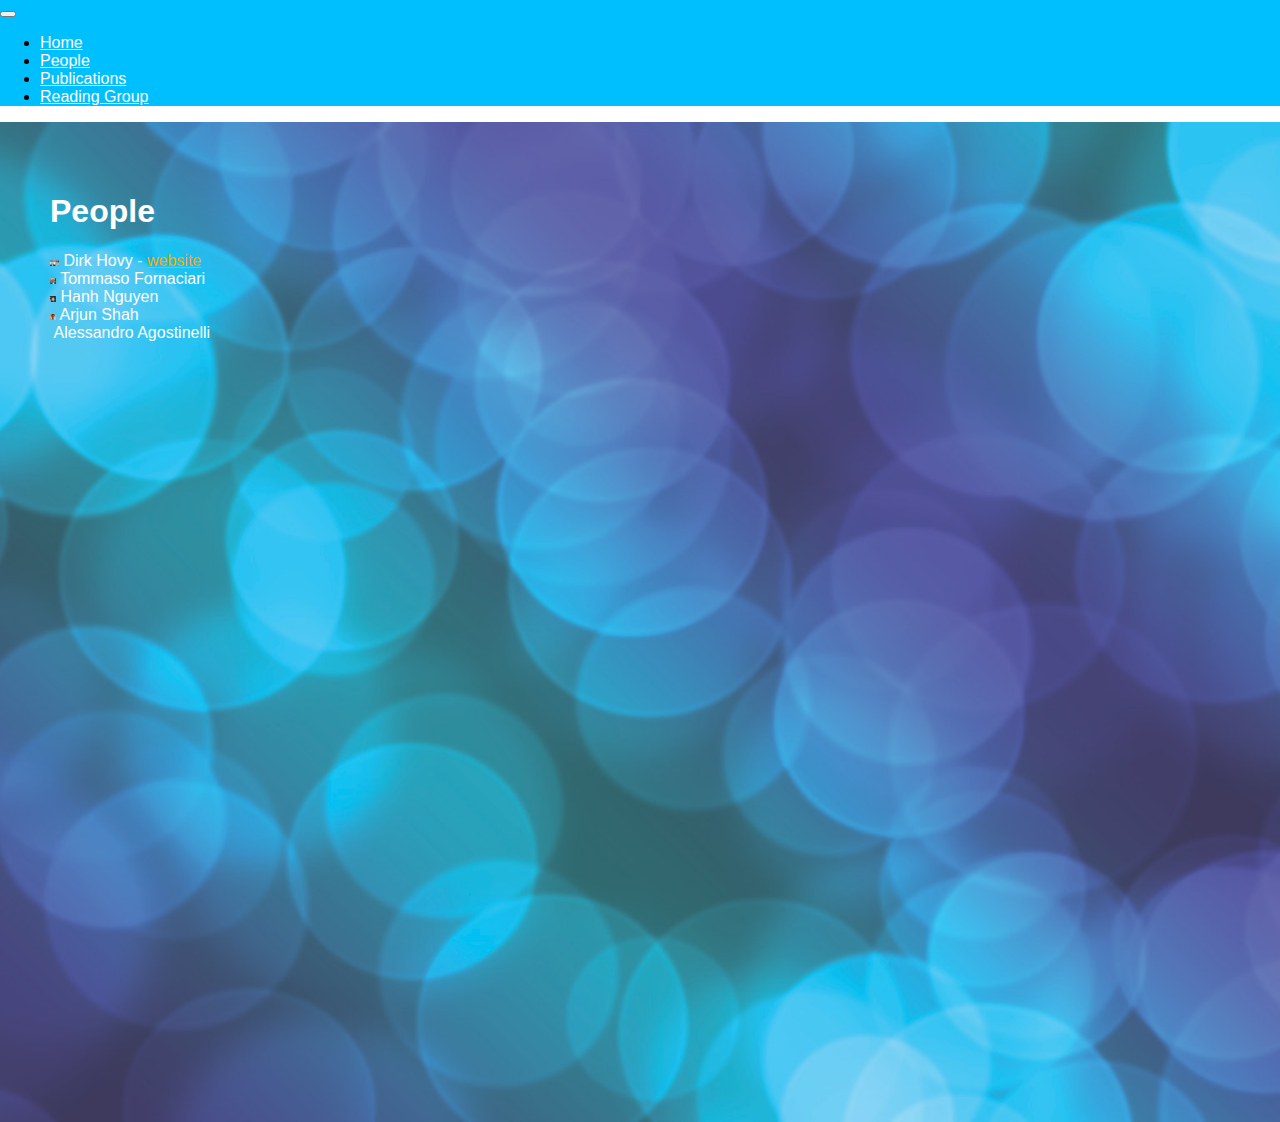
==== people.html @ 9be6d8a4 "Update people.html" ====
<!DOCTYPE html>
<html lang="en">
  <head>
  
    <title>Bocconi NLP Lab</title>
    <meta charset="utf-8">
    <meta name="viewport" content="width=device-width, initial-scale=1">
    <link rel="stylesheet" href="https://stackpath.bootstrapcdn.com/bootstrap/4.1.3/css/bootstrap.min.css" integrity="sha384-MCw98/SFnGE8fJT3GXwEOngsV7Zt27NXFoaoApmYm81iuXoPkFOJwJ8ERdknLPMO" crossorigin="anonymous">
    <link rel="stylesheet" type="text/css" href="main.css">
  </head>
<body>
	<nav class="navbar navbar-expand-md">
  <!---a class="navbar-brand" href="#">Logo</a>--->
  <button class="navbar-toggler navbar-dark" type="button" data-toggle="collapse" data-target="#main-navigation">
    <span class="navbar-toggler-icon"></span>
  </button>
  <div class="collapse navbar-collapse" id="main-navigation">
    <ul class="navbar-nav">
      <li class="nav-item">
        <a class="nav-link" href=./index.html>Home</a>
      </li>
      <li class="nav-item">
        <a class="nav-link" href="./people.html">People</a>
      </li>
      <li class="nav-item">
        <a class="nav-link" href="./publications.html">Publications</a>
      </li>
      <li class="nav-item">
        <a class="nav-link" href=./reading_group.html>Reading Group</a>
      </li>
    </ul>
    
  </div>
</nav>
<body>
<div class="body">
      <h1>People</h1>
      <p>
	<div>
          <img src="pics/portrait small.jpg" height="6"/>
          Dirk Hovy - <a href="http://dirkhovy.com/">website</a><br/>
	 </div>
	
	<div>
        <img src="pics/Tommaso_Fornaciari.jpeg" height="6">
        Tommaso Fornaciari<br/>
	 </div>
	
	<div>
        <img src="pics/Hanh_Nguyen.jpeg" height="6">
        Hanh Nguyen<br/>
	 </div>
	
	<div>
        <img src="pics/Arjun_Shah.png" height="6">
        Arjun Shah<br/>
	 </div>
	
	<div>
        <img src="">
        Alessandro Agostinelli<br/>
	 </div>
      </p>
</div>
</body>


<script src="https://code.jquery.com/jquery-3.3.1.slim.min.js" integrity="sha384-q8i/X+965DzO0rT7abK41JStQIAqVgRVzpbzo5smXKp4YfRvH+8abtTE1Pi6jizo" crossorigin="anonymous"></script>
<script src="https://stackpath.bootstrapcdn.com/bootstrap/4.1.3/js/bootstrap.min.js" integrity="sha384-ChfqqxuZUCnJSK3+MXmPNIyE6ZbWh2IMqE241rYiqJxyMiZ6OW/JmZQ5stwEULTy" crossorigin="anonymous"></script>

<script src="main.js"></script>
</body>
</html>
---- main.css ----
body {
  padding: 0;
  margin: 0;
  background: ##00bfff;
}
/*--- navigation bar ---*/
.navbar {
  background:#00bfff;
}
.nav-link,
.navbar-brand {
  color: #fff;
}
.navbar-brand:hover {
  color: #00ffff;
}
.nav-link {
  margin-right: 1em !important;
}
.nav-link:hover {
  color: #00ffff;
}
.navbar-collapse {
  justify-content: flex-end;
}
.header {
  background-image: url('background.jpg');
  background-size: cover;
  background-position: center;
  position: relative;
}

.description {
  left: 50%;
  position: absolute;
  top: 45%;
  transform: translate(-50%, -55%);
  text-align: center;
}
.description h1 {
  color: #fff;
}
.description p {
  color: #fff;
  font-size: 1.3rem;
  line-height: 1.5;
}


{
  box-sizing: border-box;
}

body {
  margin: 0;
  font-family: Arial;
}

.header {
  text-align: center;
  padding: 32px;
}

.row {
  display: -ms-flexbox; /* IE10 */
  display: flex;
  -ms-flex-wrap: wrap; /* IE10 */
  flex-wrap: wrap;
  padding: 0 4px;
}

/* Create four equal columns that sits next to each other */
.column {
  -ms-flex: 25%; /* IE10 */
  flex: 25%;
  max-width: 25%;
  padding: 0 4px;
}

.column img {
  margin-top: 8px;
  vertical-align: middle;
  width: 100%;
}

/* Responsive layout - makes a two column-layout instead of four columns */
@media screen and (max-width: 800px) {
  .column {
    -ms-flex: 50%;
    flex: 50%;
    max-width: 50%;
  }
}

.body {
  background-image: url('background.jpg');
  background-size: cover;
  background-position: center;
  position: relative;
  color:#fff;
  padding: 50px;
}

a {
  color: orange;
}
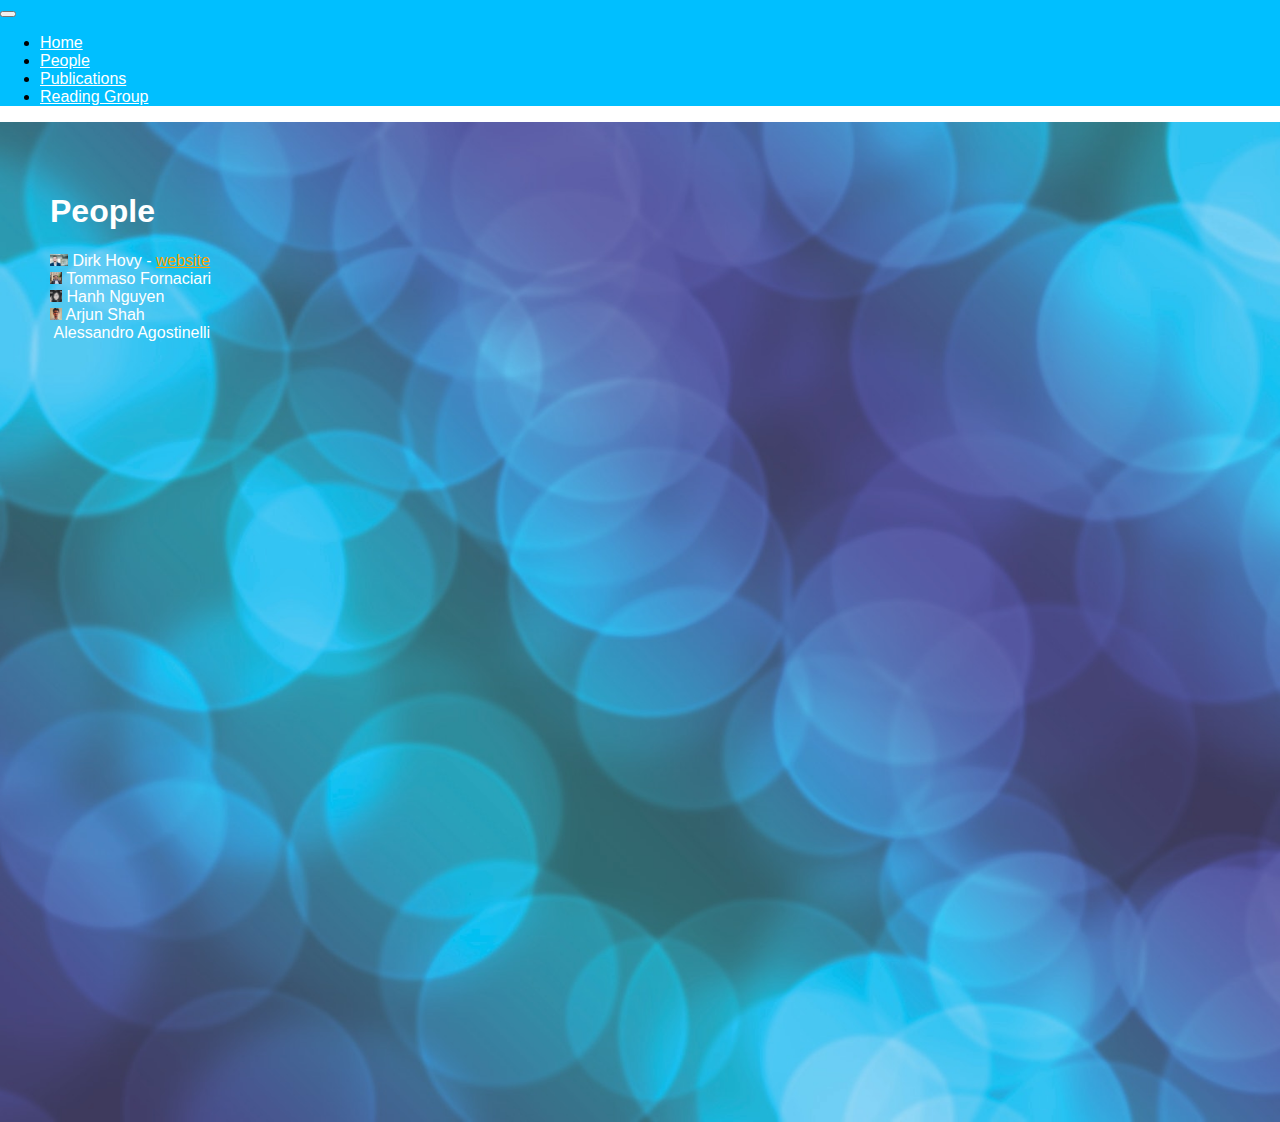
==== commit 932943e7: "Update people.html" ====
--- a/people.html
+++ b/people.html
@@ -37,22 +37,22 @@
       <h1>People</h1>
       <p>
 	<div>
-          <img src="pics/portrait small.jpg" height="6"/>
+          <img src="pics/portrait small.jpg" height="12"/>
           Dirk Hovy - <a href="http://dirkhovy.com/">website</a><br/>
 	 </div>
 	
 	<div>
-        <img src="pics/Tommaso_Fornaciari.jpeg" height="6">
+        <img src="pics/Tommaso_Fornaciari.jpeg" height="12">
         Tommaso Fornaciari<br/>
 	 </div>
 	
 	<div>
-        <img src="pics/Hanh_Nguyen.jpeg" height="6">
+        <img src="pics/Hanh_Nguyen.jpeg" height="12">
         Hanh Nguyen<br/>
 	 </div>
 	
 	<div>
-        <img src="pics/Arjun_Shah.png" height="6">
+        <img src="pics/Arjun_Shah.png" height="12">
         Arjun Shah<br/>
 	 </div>
 	
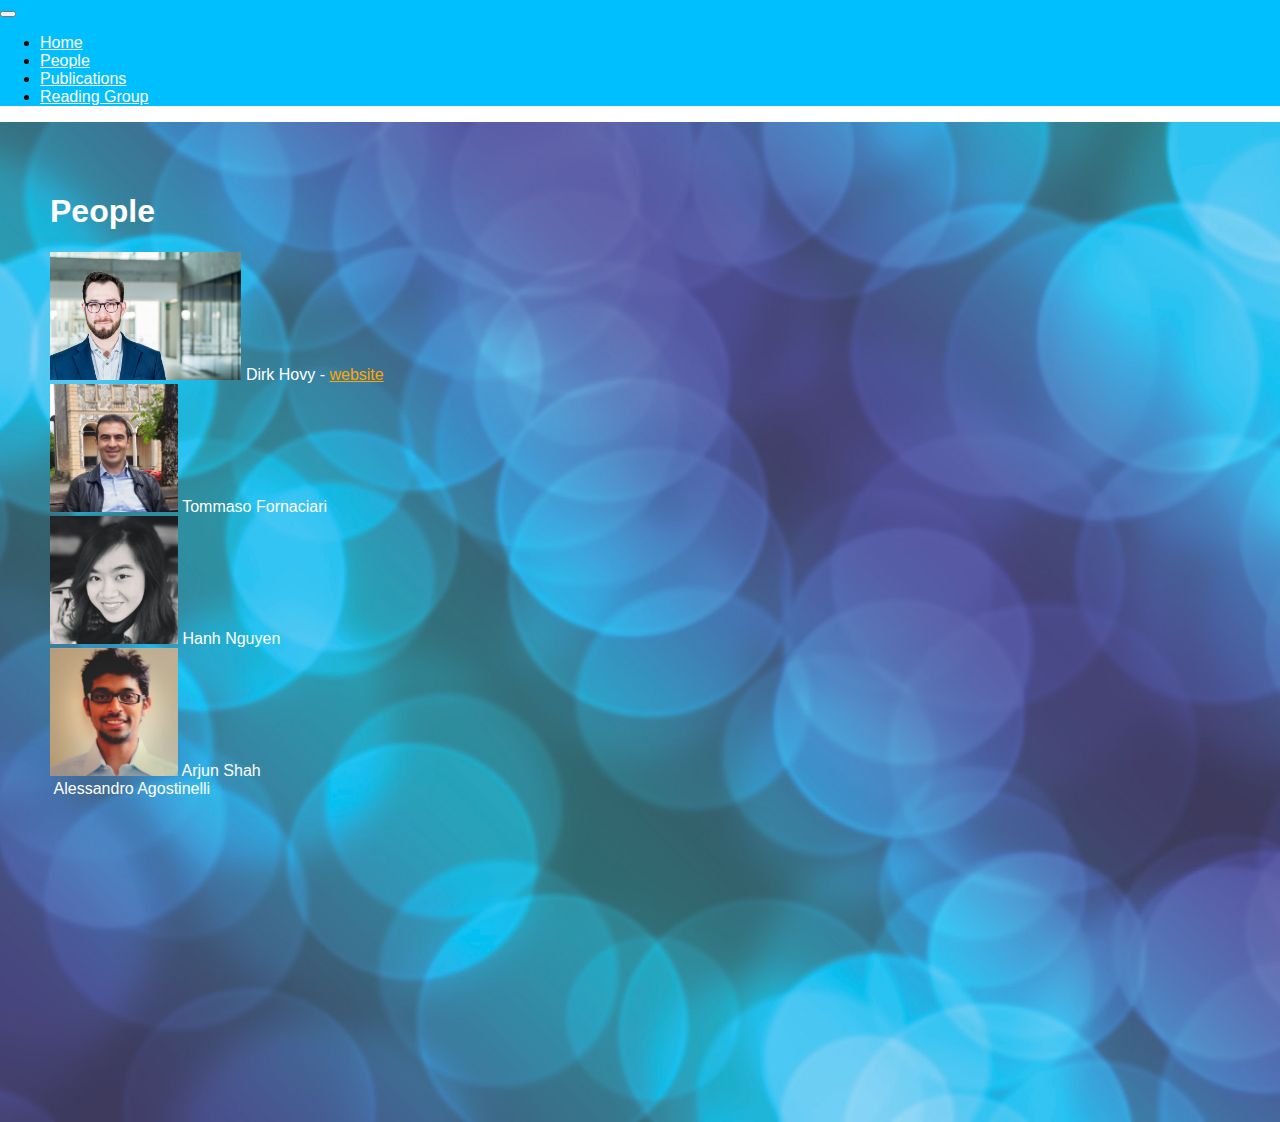
==== commit fb6fad9e: "Update people.html" ====
--- a/people.html
+++ b/people.html
@@ -37,22 +37,22 @@
       <h1>People</h1>
       <p>
 	<div>
-          <img src="pics/portrait small.jpg" height="12"/>
+          <img src="pics/portrait small.jpg" height="128"/>
           Dirk Hovy - <a href="http://dirkhovy.com/">website</a><br/>
 	 </div>
 	
 	<div>
-        <img src="pics/Tommaso_Fornaciari.jpeg" height="12">
+        <img src="pics/Tommaso_Fornaciari.jpeg" height="128">
         Tommaso Fornaciari<br/>
 	 </div>
 	
 	<div>
-        <img src="pics/Hanh_Nguyen.jpeg" height="12">
+        <img src="pics/Hanh_Nguyen.jpeg" height="128">
         Hanh Nguyen<br/>
 	 </div>
 	
 	<div>
-        <img src="pics/Arjun_Shah.png" height="12">
+        <img src="pics/Arjun_Shah.png" height="128">
         Arjun Shah<br/>
 	 </div>
 	
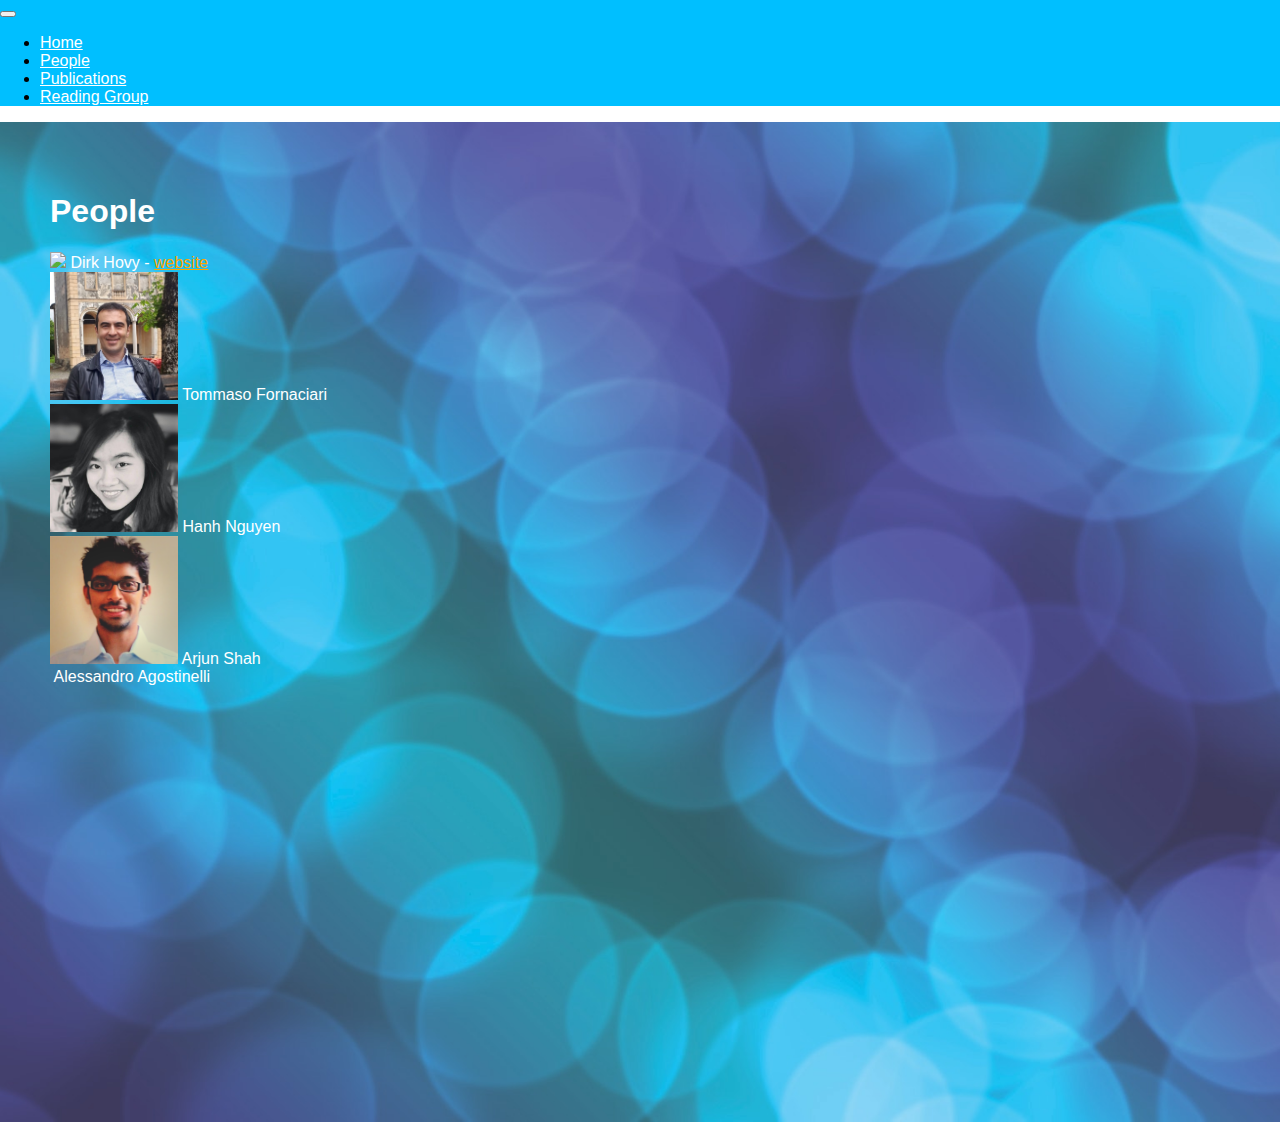
==== commit 21ed93e9: "Update people.html" ====
--- a/people.html
+++ b/people.html
@@ -37,7 +37,7 @@
       <h1>People</h1>
       <p>
 	<div>
-          <img src="pics/portrait small.jpg" height="128"/>
+          <img src="pics/Dirk_Hovy.jpg" height="128"/>
           Dirk Hovy - <a href="http://dirkhovy.com/">website</a><br/>
 	 </div>
 	
@@ -71,3 +71,4 @@
 <script src="main.js"></script>
 </body>
 </html>
+
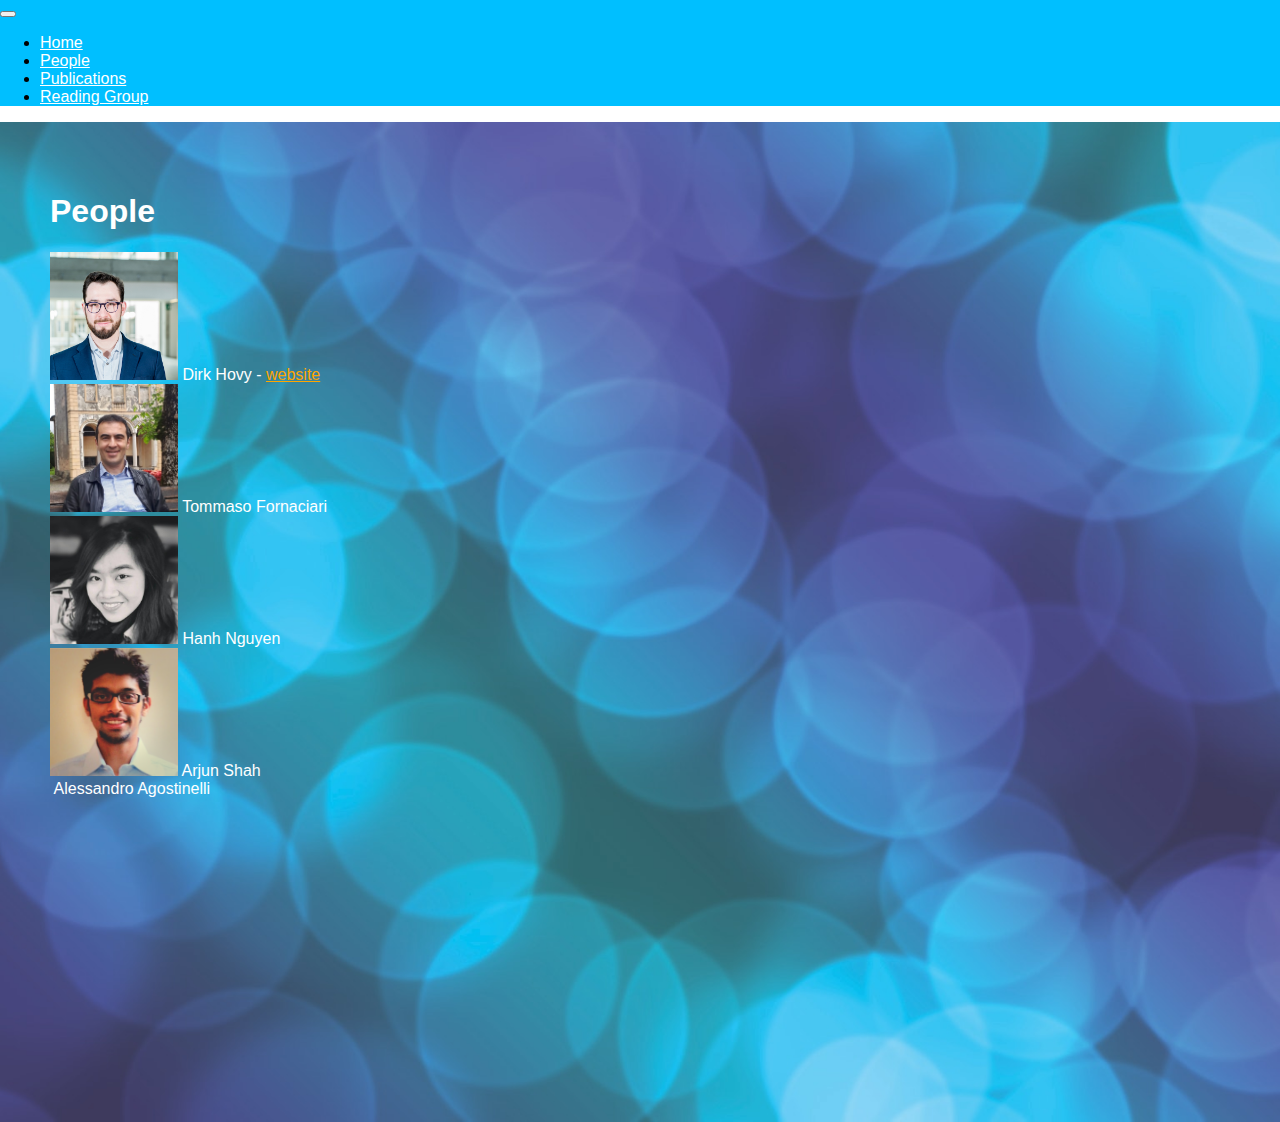
==== commit 053a5551: "Update people.html" ====
--- a/people.html
+++ b/people.html
@@ -37,7 +37,7 @@
       <h1>People</h1>
       <p>
 	<div>
-          <img src="pics/Dirk_Hovy.jpg" height="128"/>
+          <img src="pics/Dirk_Hovy.jpeg" height="128"/>
           Dirk Hovy - <a href="http://dirkhovy.com/">website</a><br/>
 	 </div>
 	
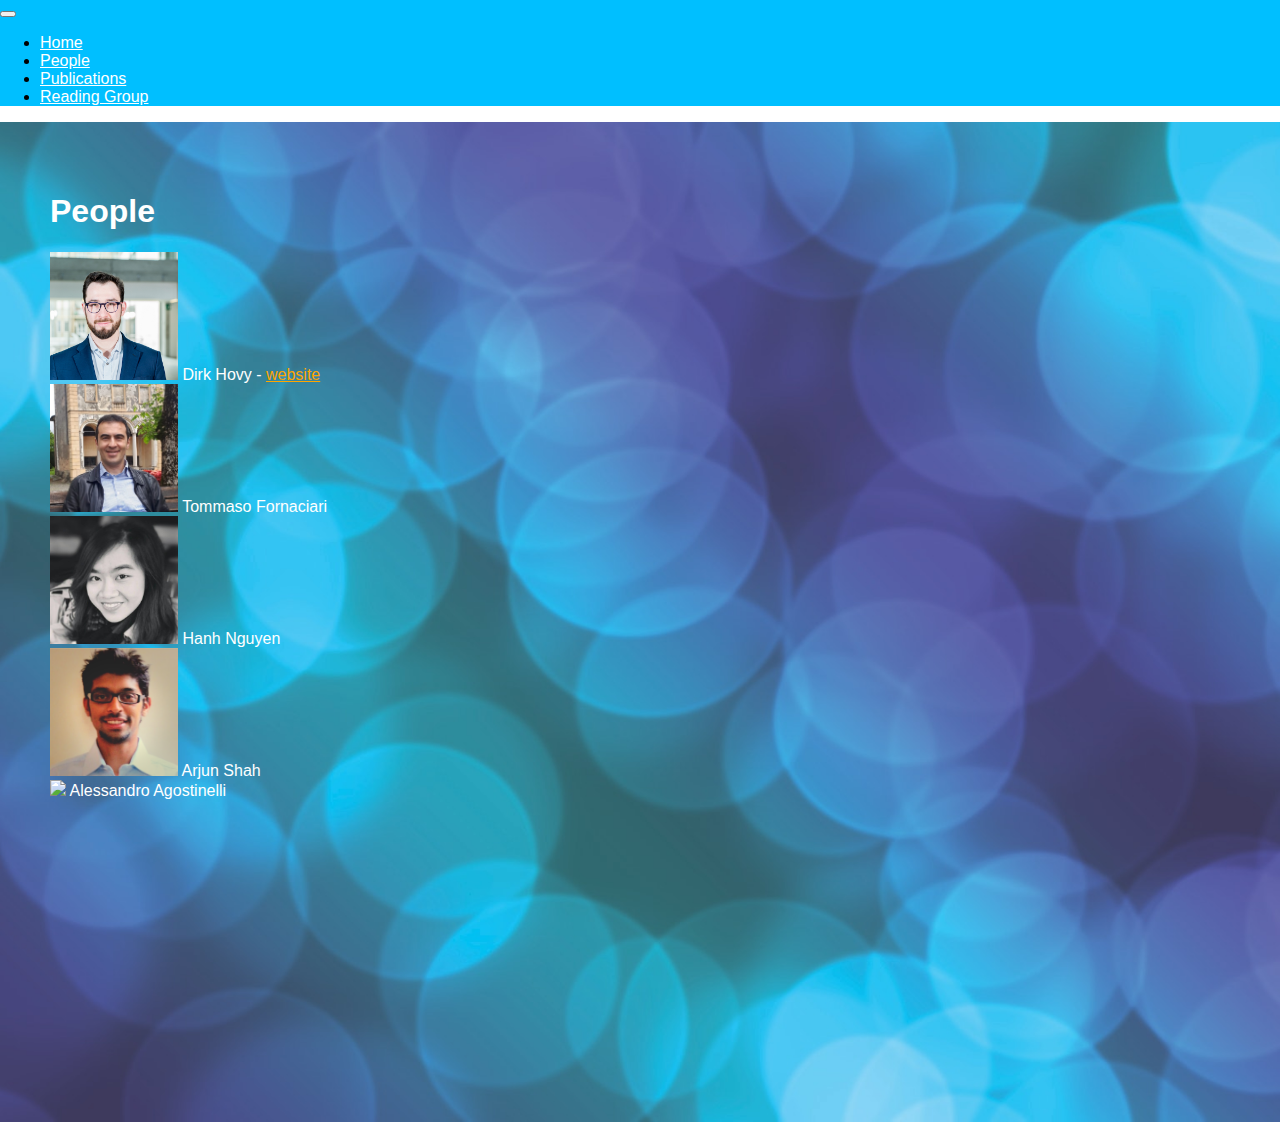
==== commit ade68da3: "Update people.html" ====
--- a/people.html
+++ b/people.html
@@ -57,7 +57,7 @@
 	 </div>
 	
 	<div>
-        <img src="">
+        <img src="pics/Alessandro_Agostinelli.jpg" height="128"">
         Alessandro Agostinelli<br/>
 	 </div>
       </p>
@@ -71,4 +71,3 @@
 <script src="main.js"></script>
 </body>
 </html>
-
